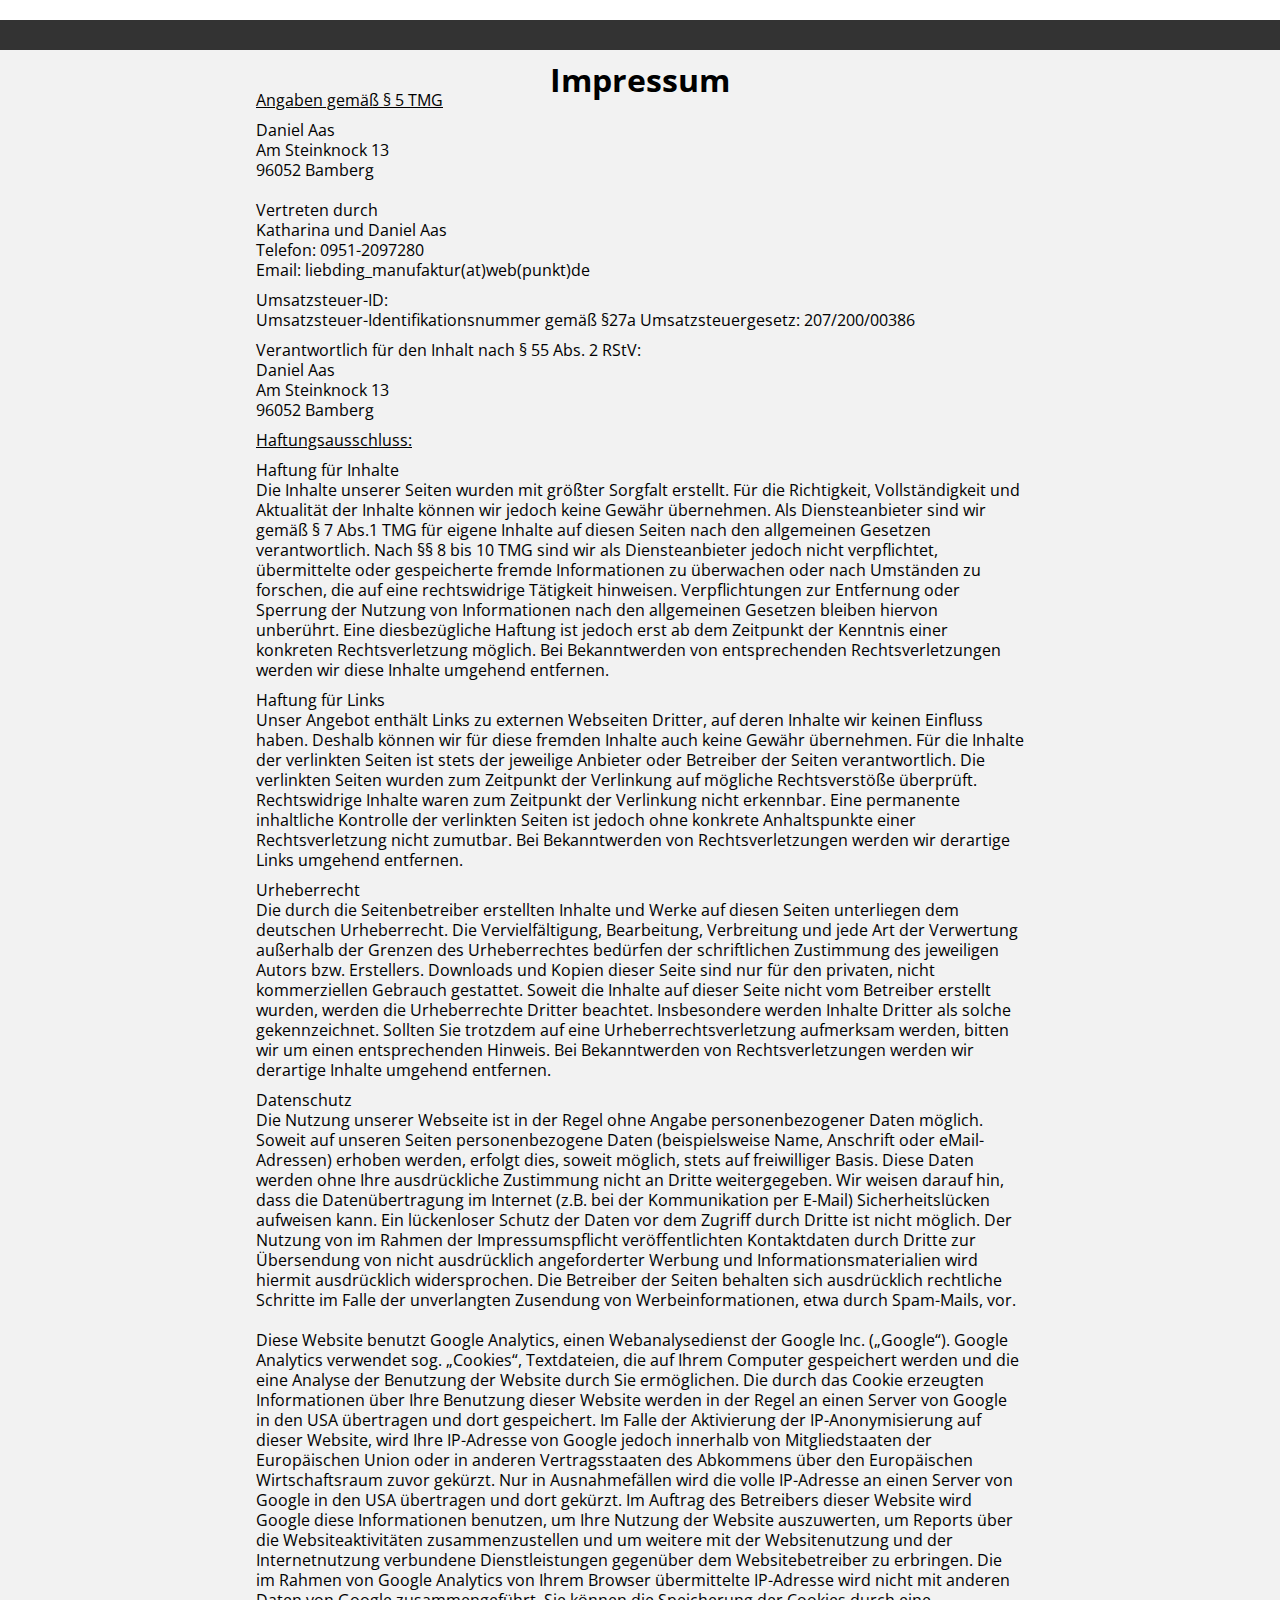
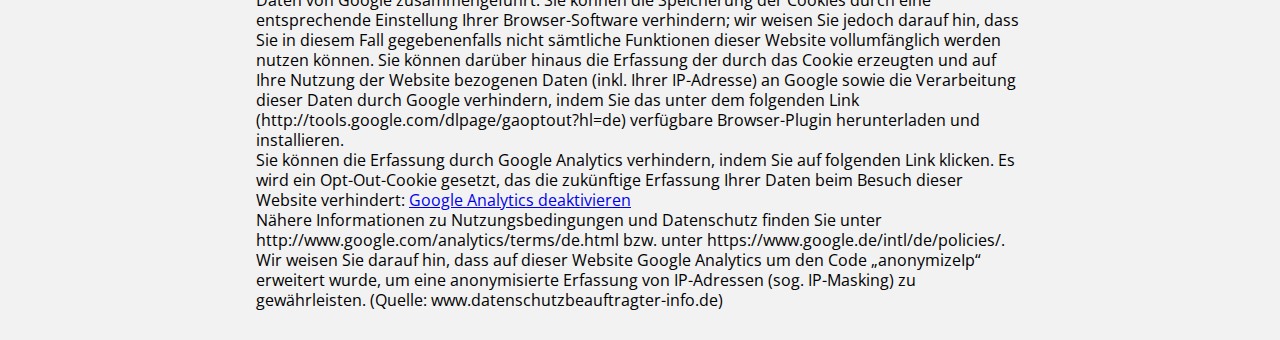
==== impressum.html @ 0c050df9 "(feat) 'Impressum' now displayed on separate page" ====
<!DOCTYPE html>
<html>
<head>
	<title>Liebding Manufaktur</title>
	<link rel="stylesheet" href="style.css">
	<link href="https://fonts.googleapis.com/css?family=Open+Sans+Condensed:300|PT+Sans|Raleway" rel="stylesheet">
	<meta charset="UTF-8">
</head>
<body>

<header>
	
</header>

<main>
	
	<div id="impressum">
	
		<h1>Impressum</h1>
	
		<p style="text-decoration: underline">Angaben gemäß § 5 TMG</p>
		
		<p>Daniel Aas<br /> 
		Am Steinknock 13<br />
		96052 Bamberg<br />
		<br />
		Vertreten durch<br />
		Katharina und Daniel Aas<br />
		Telefon: 0951-2097280<br />
		Email: liebding_manufaktur(at)web(punkt)de</p>
		
		<p>Umsatzsteuer-ID:<br />
		Umsatzsteuer-Identifikationsnummer gemäß §27a Umsatzsteuergesetz: 207/200/00386</p>

		<p>Verantwortlich für den Inhalt nach § 55 Abs. 2 RStV:<br />
		Daniel Aas <br />
		Am Steinknock 13<br />
		96052 Bamberg</p>
		
		<p style="text-decoration: underline">Haftungsausschluss: </p>
		
		<p>Haftung für Inhalte<br />

		Die Inhalte unserer Seiten wurden mit größter Sorgfalt erstellt. Für die Richtigkeit, Vollständigkeit und Aktualität der Inhalte können wir jedoch keine Gewähr übernehmen. Als Diensteanbieter sind wir gemäß § 7 Abs.1 TMG für eigene Inhalte auf diesen Seiten nach den allgemeinen Gesetzen verantwortlich. Nach §§ 8 bis 10 TMG sind wir als Diensteanbieter jedoch nicht verpflichtet, übermittelte oder gespeicherte fremde Informationen zu überwachen oder nach Umständen zu forschen, die auf eine rechtswidrige Tätigkeit hinweisen. Verpflichtungen zur Entfernung oder Sperrung der Nutzung von Informationen nach den allgemeinen Gesetzen bleiben hiervon unberührt. Eine diesbezügliche Haftung ist jedoch erst ab dem Zeitpunkt der Kenntnis einer konkreten Rechtsverletzung möglich. Bei Bekanntwerden von entsprechenden Rechtsverletzungen werden wir diese Inhalte umgehend entfernen.</p>

		<p>Haftung für Links<br />

		Unser Angebot enthält Links zu externen Webseiten Dritter, auf deren Inhalte wir keinen Einfluss haben. Deshalb können wir für diese fremden Inhalte auch keine Gewähr übernehmen. Für die Inhalte der verlinkten Seiten ist stets der jeweilige Anbieter oder Betreiber der Seiten verantwortlich. Die verlinkten Seiten wurden zum Zeitpunkt der Verlinkung auf mögliche Rechtsverstöße überprüft. Rechtswidrige Inhalte waren zum Zeitpunkt der Verlinkung nicht erkennbar. Eine permanente inhaltliche Kontrolle der verlinkten Seiten ist jedoch ohne konkrete Anhaltspunkte einer Rechtsverletzung nicht zumutbar. Bei Bekanntwerden von Rechtsverletzungen werden wir derartige Links umgehend entfernen.</p>

		<p>Urheberrecht<br />

		Die durch die Seitenbetreiber erstellten Inhalte und Werke auf diesen Seiten unterliegen dem deutschen Urheberrecht. Die Vervielfältigung, Bearbeitung, Verbreitung und jede Art der Verwertung außerhalb der Grenzen des Urheberrechtes bedürfen der schriftlichen Zustimmung des jeweiligen Autors bzw. Erstellers. Downloads und Kopien dieser Seite sind nur für den privaten, nicht kommerziellen Gebrauch gestattet. Soweit die Inhalte auf dieser Seite nicht vom Betreiber erstellt wurden, werden die Urheberrechte Dritter beachtet. Insbesondere werden Inhalte Dritter als solche gekennzeichnet. Sollten Sie trotzdem auf eine Urheberrechtsverletzung aufmerksam werden, bitten wir um einen entsprechenden Hinweis. Bei Bekanntwerden von Rechtsverletzungen werden wir derartige Inhalte umgehend entfernen.</p>

		<p>Datenschutz<br />

		Die Nutzung unserer Webseite ist in der Regel ohne Angabe personenbezogener Daten möglich. Soweit auf unseren Seiten personenbezogene Daten (beispielsweise Name, Anschrift oder eMail-Adressen) erhoben werden, erfolgt dies, soweit möglich, stets auf freiwilliger Basis. Diese Daten werden ohne Ihre ausdrückliche Zustimmung nicht an Dritte weitergegeben. 
		Wir weisen darauf hin, dass die Datenübertragung im Internet (z.B. bei der Kommunikation per E-Mail) Sicherheitslücken aufweisen kann. Ein lückenloser Schutz der Daten vor dem Zugriff durch Dritte ist nicht möglich. 
		Der Nutzung von im Rahmen der Impressumspflicht veröffentlichten Kontaktdaten durch Dritte zur Übersendung von nicht ausdrücklich angeforderter Werbung und Informationsmaterialien wird hiermit ausdrücklich widersprochen. Die Betreiber der Seiten behalten sich ausdrücklich rechtliche Schritte im Falle der unverlangten Zusendung von Werbeinformationen, etwa durch Spam-Mails, vor.
		<br /><br />
		Diese Website benutzt Google Analytics, einen Webanalysedienst der Google Inc. („Google“). Google Analytics verwendet sog. „Cookies“, Textdateien, die auf Ihrem Computer gespeichert werden und die eine Analyse der Benutzung der Website durch Sie ermöglichen. Die durch das Cookie erzeugten Informationen über Ihre Benutzung dieser Website werden in der Regel an einen Server von Google in den USA übertragen und dort gespeichert. Im Falle der Aktivierung der IP-Anonymisierung auf dieser Website, wird Ihre IP-Adresse von Google jedoch innerhalb von Mitgliedstaaten der Europäischen Union oder in anderen Vertragsstaaten des Abkommens über den Europäischen Wirtschaftsraum zuvor gekürzt. Nur in Ausnahmefällen wird die volle IP-Adresse an einen Server von Google in den USA übertragen und dort gekürzt. Im Auftrag des Betreibers dieser Website wird Google diese Informationen benutzen, um Ihre Nutzung der Website auszuwerten, um Reports über die Websiteaktivitäten zusammenzustellen und um weitere mit der Websitenutzung und der Internetnutzung verbundene Dienstleistungen gegenüber dem Websitebetreiber zu erbringen. Die im Rahmen von Google Analytics von Ihrem Browser übermittelte IP-Adresse wird nicht mit anderen Daten von Google zusammengeführt. Sie können die Speicherung der Cookies durch eine entsprechende Einstellung Ihrer Browser-Software verhindern; wir weisen Sie jedoch darauf hin, dass Sie in diesem Fall gegebenenfalls nicht sämtliche Funktionen dieser Website vollumfänglich werden nutzen können. Sie können darüber hinaus die Erfassung der durch das Cookie erzeugten und auf Ihre Nutzung der Website bezogenen Daten (inkl. Ihrer IP-Adresse) an Google sowie die Verarbeitung dieser Daten durch Google verhindern, indem Sie das unter dem folgenden Link (http://tools.google.com/dlpage/gaoptout?hl=de) verfügbare Browser-Plugin herunterladen und installieren.
		<br />
		Sie können die Erfassung durch Google Analytics verhindern, indem Sie auf folgenden Link klicken. Es wird ein Opt-Out-Cookie gesetzt, das die zukünftige Erfassung Ihrer Daten beim Besuch dieser Website verhindert: <a href="javascript:gaOptout();">Google Analytics deaktivieren</a>
		<br />
		Nähere Informationen zu Nutzungsbedingungen und Datenschutz finden Sie unter http://www.google.com/analytics/terms/de.html bzw. unter https://www.google.de/intl/de/policies/. Wir weisen Sie darauf hin, dass auf dieser Website Google Analytics um den Code „anonymizeIp“ erweitert wurde, um eine anonymisierte Erfassung von IP-Adressen (sog. IP-Masking) zu gewährleisten. (Quelle: www.datenschutzbeauftragter-info.de)</p>
	</div>

</main>

</body>
</html>
---- style.css ----
* {
	padding: 0;
	margin: 0;
}

html, body {
	height: 90%;
	width: 100%;
}

body {
	font-family: 'Raleway', sans-serif;
	font-family: 'PT Sans', sans-serif;
	font-family: 'Open Sans Condensed', sans-serif;
}

header {
	margin-top: 20px;
	border-bottom: 30px solid #333333;
}

main {
	height: 100%;
	width: 100%;
}

div#logo {
	height: 60%;
	text-align: center;
}

div#logo img {
	max-width: 100%;
	max-height: 100%;
}

div#links {
	display: flex;
	justify-content: space-around;
	margin-left: 30%;
	margin-right: 30%;
}

div.link {
	height: 40px;
	text-align: center;
	cursor: pointer;
	width: 10%;
}

div.link img {
	max-width: 100%;
	max-height: 100%;
}

footer {
	position:absolute;
    bottom:0;
	background-color: #333333;
	color: #f2f2f2;
	width: 100%;
	height: 80px;
	text-align: center;
	vertical-align: middle;
	line-height: 80px;
}

footer span a {
	color: #ffffff;
}

footer span a:active {
	color: #ffffff;
}

footer span a:visited {
	color: #ffffff;
}

div#impressum {
	padding-top: 20px;
	padding-bottom: 20px;
	color: #000000;
	background-color: #f2f2f2;
	line-height: 20px;
	padding-left: 20%;
	padding-right: 20%;
}

div#impressum h1 {
	text-align: center;
}

div#impressum p {
	margin-bottom: 10px;
}
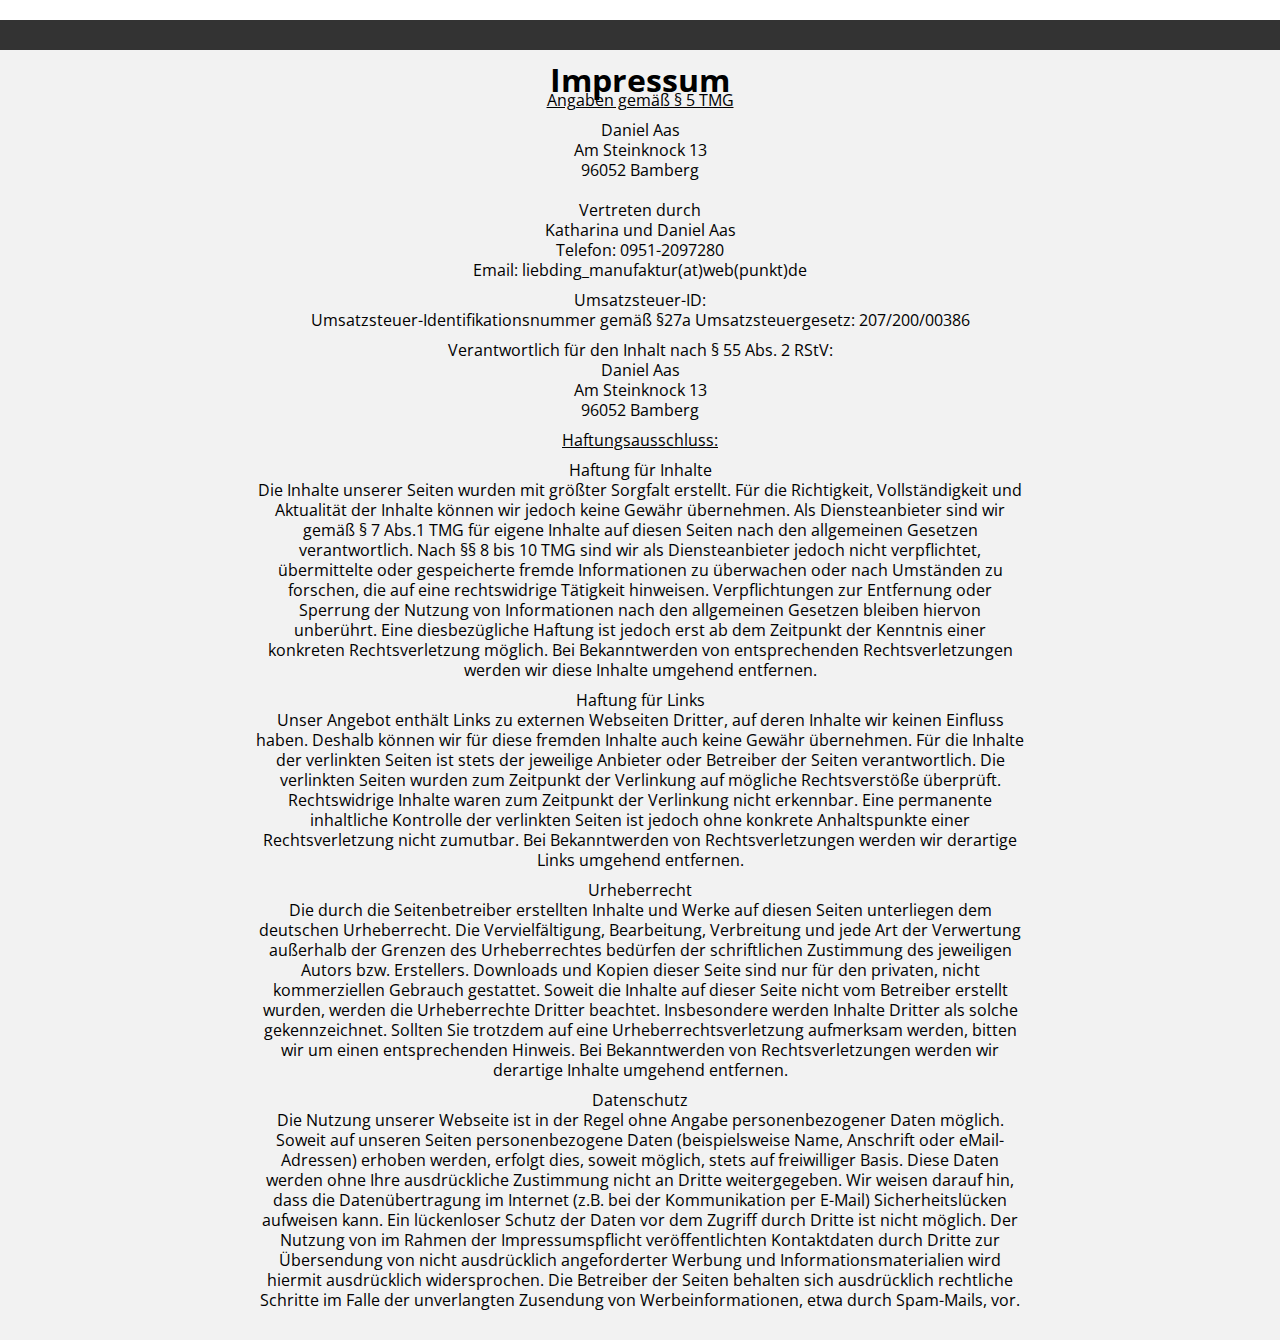
==== commit a9b7d630: "prep temp shutdown"" ====
--- a/impressum.html
+++ b/impressum.html
@@ -56,12 +56,6 @@
 		Die Nutzung unserer Webseite ist in der Regel ohne Angabe personenbezogener Daten möglich. Soweit auf unseren Seiten personenbezogene Daten (beispielsweise Name, Anschrift oder eMail-Adressen) erhoben werden, erfolgt dies, soweit möglich, stets auf freiwilliger Basis. Diese Daten werden ohne Ihre ausdrückliche Zustimmung nicht an Dritte weitergegeben. 
 		Wir weisen darauf hin, dass die Datenübertragung im Internet (z.B. bei der Kommunikation per E-Mail) Sicherheitslücken aufweisen kann. Ein lückenloser Schutz der Daten vor dem Zugriff durch Dritte ist nicht möglich. 
 		Der Nutzung von im Rahmen der Impressumspflicht veröffentlichten Kontaktdaten durch Dritte zur Übersendung von nicht ausdrücklich angeforderter Werbung und Informationsmaterialien wird hiermit ausdrücklich widersprochen. Die Betreiber der Seiten behalten sich ausdrücklich rechtliche Schritte im Falle der unverlangten Zusendung von Werbeinformationen, etwa durch Spam-Mails, vor.
-		<br /><br />
-		Diese Website benutzt Google Analytics, einen Webanalysedienst der Google Inc. („Google“). Google Analytics verwendet sog. „Cookies“, Textdateien, die auf Ihrem Computer gespeichert werden und die eine Analyse der Benutzung der Website durch Sie ermöglichen. Die durch das Cookie erzeugten Informationen über Ihre Benutzung dieser Website werden in der Regel an einen Server von Google in den USA übertragen und dort gespeichert. Im Falle der Aktivierung der IP-Anonymisierung auf dieser Website, wird Ihre IP-Adresse von Google jedoch innerhalb von Mitgliedstaaten der Europäischen Union oder in anderen Vertragsstaaten des Abkommens über den Europäischen Wirtschaftsraum zuvor gekürzt. Nur in Ausnahmefällen wird die volle IP-Adresse an einen Server von Google in den USA übertragen und dort gekürzt. Im Auftrag des Betreibers dieser Website wird Google diese Informationen benutzen, um Ihre Nutzung der Website auszuwerten, um Reports über die Websiteaktivitäten zusammenzustellen und um weitere mit der Websitenutzung und der Internetnutzung verbundene Dienstleistungen gegenüber dem Websitebetreiber zu erbringen. Die im Rahmen von Google Analytics von Ihrem Browser übermittelte IP-Adresse wird nicht mit anderen Daten von Google zusammengeführt. Sie können die Speicherung der Cookies durch eine entsprechende Einstellung Ihrer Browser-Software verhindern; wir weisen Sie jedoch darauf hin, dass Sie in diesem Fall gegebenenfalls nicht sämtliche Funktionen dieser Website vollumfänglich werden nutzen können. Sie können darüber hinaus die Erfassung der durch das Cookie erzeugten und auf Ihre Nutzung der Website bezogenen Daten (inkl. Ihrer IP-Adresse) an Google sowie die Verarbeitung dieser Daten durch Google verhindern, indem Sie das unter dem folgenden Link (http://tools.google.com/dlpage/gaoptout?hl=de) verfügbare Browser-Plugin herunterladen und installieren.
-		<br />
-		Sie können die Erfassung durch Google Analytics verhindern, indem Sie auf folgenden Link klicken. Es wird ein Opt-Out-Cookie gesetzt, das die zukünftige Erfassung Ihrer Daten beim Besuch dieser Website verhindert: <a href="javascript:gaOptout();">Google Analytics deaktivieren</a>
-		<br />
-		Nähere Informationen zu Nutzungsbedingungen und Datenschutz finden Sie unter http://www.google.com/analytics/terms/de.html bzw. unter https://www.google.de/intl/de/policies/. Wir weisen Sie darauf hin, dass auf dieser Website Google Analytics um den Code „anonymizeIp“ erweitert wurde, um eine anonymisierte Erfassung von IP-Adressen (sog. IP-Masking) zu gewährleisten. (Quelle: www.datenschutzbeauftragter-info.de)</p>
 	</div>
 
 </main>
--- a/style.css
+++ b/style.css
@@ -22,11 +22,22 @@
 main {
 	height: 100%;
 	width: 100%;
+	text-align: center;
 }
 
 div#logo {
-	height: 60%;
+	height: 40%;
 	text-align: center;
+	margin-top: 50px;
+	margin-bottom: 50px;
+}
+
+div#info {
+	width: 100%;
+	height: 80px;
+	text-align: center;
+	font-size: 1.5em;
+	font-weight: bolder;
 }
 
 div#logo img {
